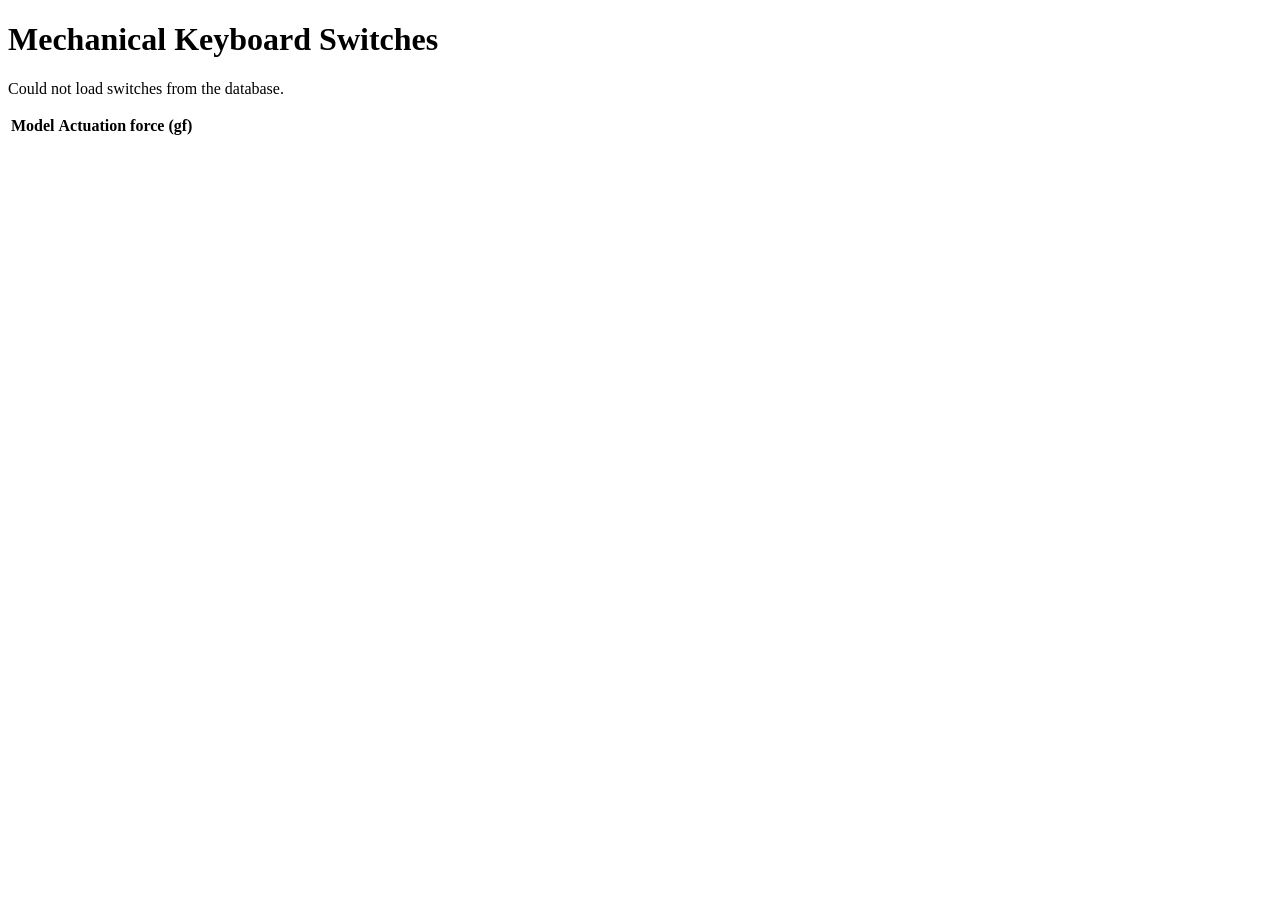
==== frontend/datatable.html @ 4822fb7b "Simple fetch test" ====
<!doctype html>
<html lang="en">
<head>
  <meta charset="utf-8">
  <meta name="viewport" content="width=device-width, initial-scale=1">
  <title>Mechanical Keyboard Switches</title>
  <script src="js/datatable.js" defer></script>
</head>
<body>
  <h1>Mechanical Keyboard Switches</h1>
  <p id="status" role="status"></p>
  <table>
    <thead>
      <tr>
        <th scope="col">Model</th>
        <th scope="col">Actuation force (gf)</th>
      </tr>
    </thead>
    <tbody id="switches"></tbody>
  </table>
</body>
</html>
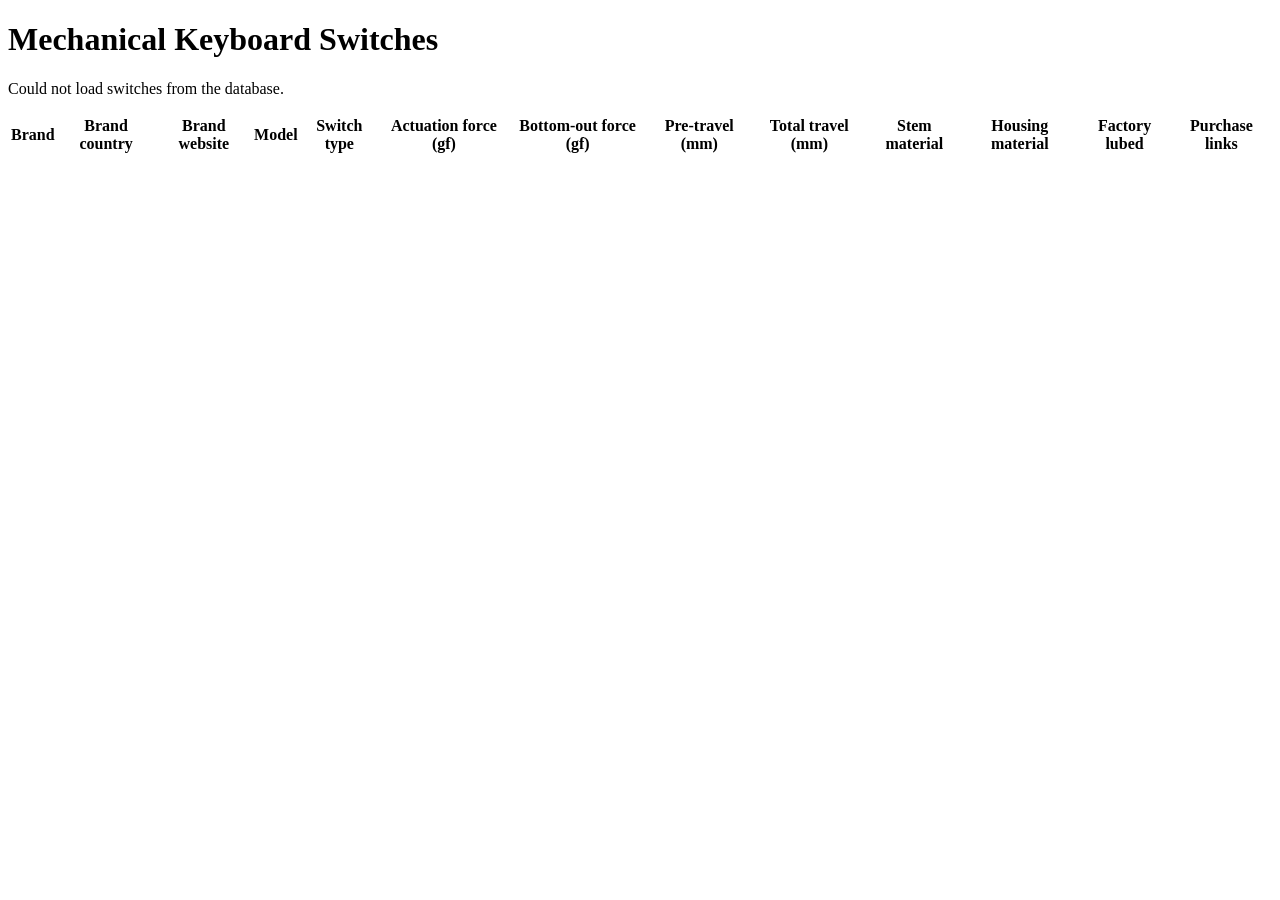
==== commit f99d2005: "Display all columns, add simple styling" ====
--- a/frontend/datatable.html
+++ b/frontend/datatable.html
@@ -4,6 +4,7 @@
   <meta charset="utf-8">
   <meta name="viewport" content="width=device-width, initial-scale=1">
   <title>Mechanical Keyboard Switches</title>
+  <link rel="stylesheet" href="/css/style.css">
   <script src="js/datatable.js" defer></script>
 </head>
 <body>
@@ -12,8 +13,19 @@
   <table>
     <thead>
       <tr>
+        <th scope="col">Brand</th>
+        <th scope="col">Brand country</th>
+        <th scope="col">Brand website</th>
         <th scope="col">Model</th>
+        <th scope="col">Switch type</th>
         <th scope="col">Actuation force (gf)</th>
+        <th scope="col">Bottom-out force (gf)</th>
+        <th scope="col">Pre-travel (mm)</th>
+        <th scope="col">Total travel (mm)</th>
+        <th scope="col">Stem material</th>
+        <th scope="col">Housing material</th>
+        <th scope="col">Factory lubed</th>
+        <th scope="col">Purchase links</th>
       </tr>
     </thead>
     <tbody id="switches"></tbody>
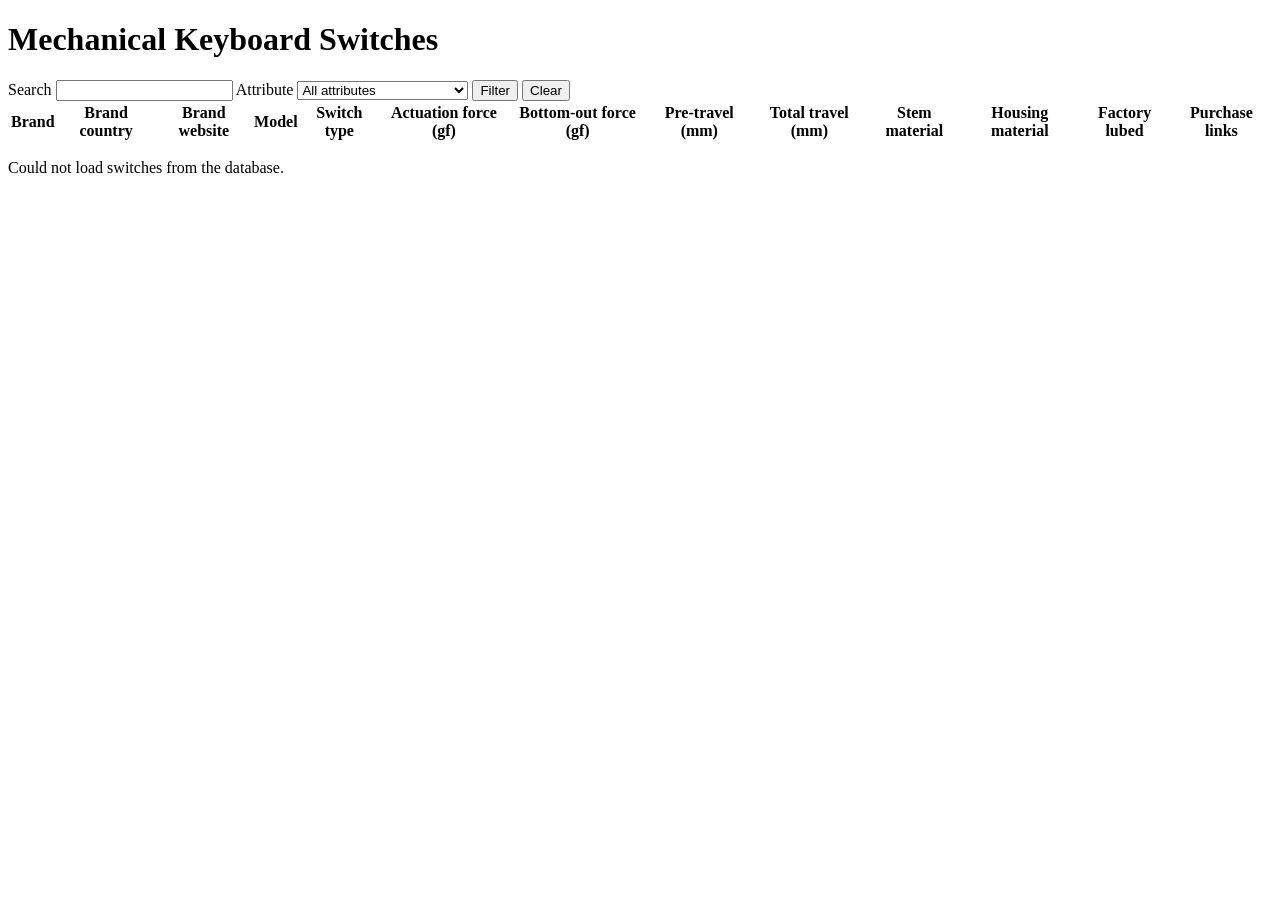
==== commit 453f5016: "Added basic filtering" ====
--- a/frontend/datatable.html
+++ b/frontend/datatable.html
@@ -9,7 +9,29 @@
 </head>
 <body>
   <h1>Mechanical Keyboard Switches</h1>
-  <p id="status" role="status"></p>
+  <form id="filter-form">
+    <label for="search">Search</label>
+    <input id="search" name="search" type="search">
+    <label for="attribute">Attribute</label>
+    <select id="attribute" name="attribute">
+      <option value="all">All attributes</option>
+      <option value="brand">Brand</option>
+      <option value="brand_country">Brand country</option>
+      <option value="brand_website">Brand website</option>
+      <option value="model">Model</option>
+      <option value="switch_type">Switch type</option>
+      <option value="actuation_force_g">Actuation force</option>
+      <option value="bottom_out_force_g">Bottom-out force</option>
+      <option value="pre_travel_mm">Pre-travel</option>
+      <option value="total_travel_mm">Total travel</option>
+      <option value="stem_material">Stem material</option>
+      <option value="housing_material">Housing material</option>
+      <option value="factory_lubed">Factory lubed (true/false)</option>
+      <option value="purchase_links">Purchase links</option>
+    </select>
+    <button type="submit">Filter</button>
+    <button type="reset">Clear</button>
+  </form>
   <table>
     <thead>
       <tr>
@@ -30,5 +52,6 @@
     </thead>
     <tbody id="switches"></tbody>
   </table>
+  <p id="status" role="status"></p>
 </body>
 </html>
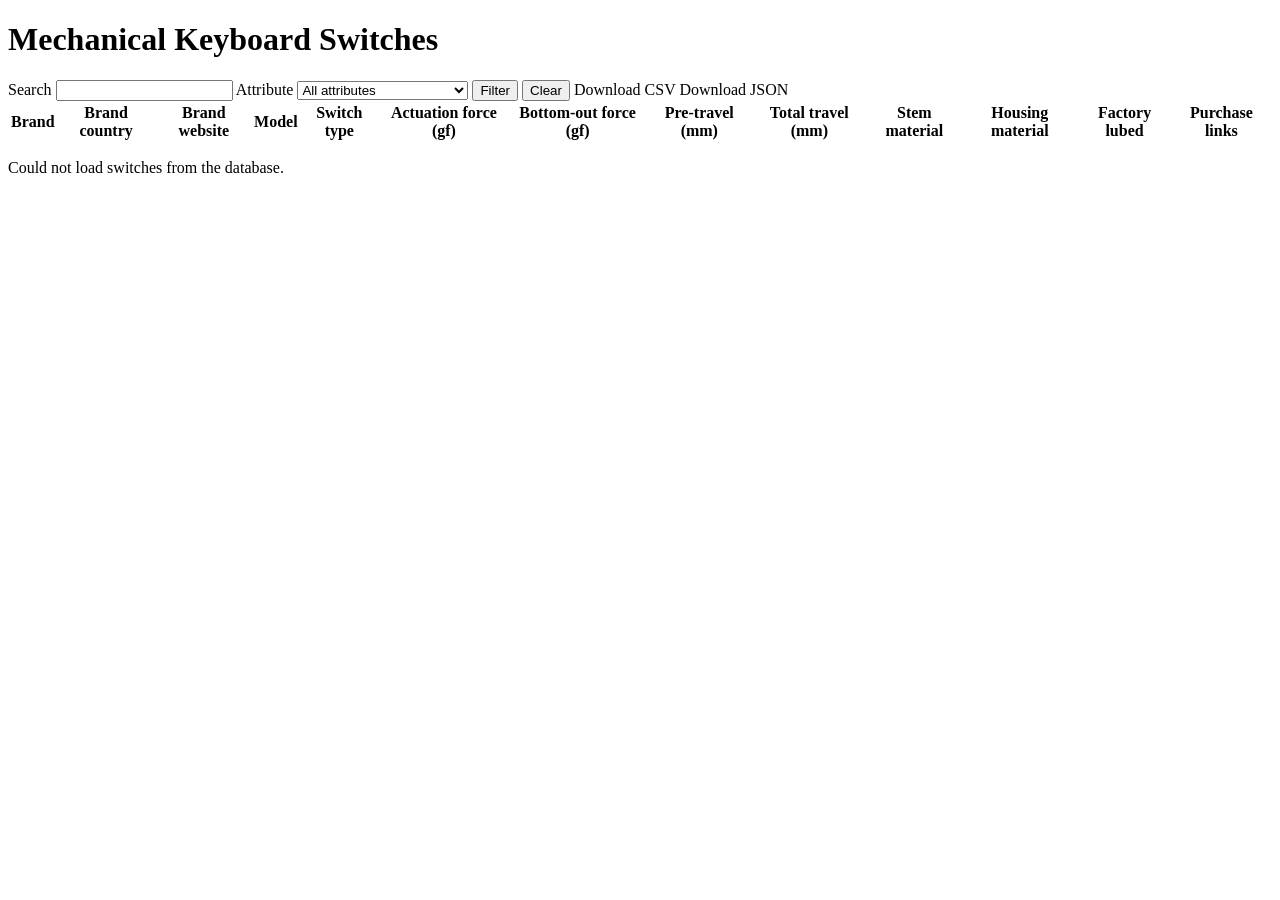
==== commit 667f572c: "Added download links for filtered data: JSON and CSV" ====
--- a/frontend/datatable.html
+++ b/frontend/datatable.html
@@ -31,6 +31,8 @@
     </select>
     <button type="submit">Filter</button>
     <button type="reset">Clear</button>
+    <a id="download-csv" download="mechanical_switches_filtered.csv">Download CSV</a>
+    <a id="download-json" download="mechanical_switches_filtered.json">Download JSON</a>
   </form>
   <table>
     <thead>
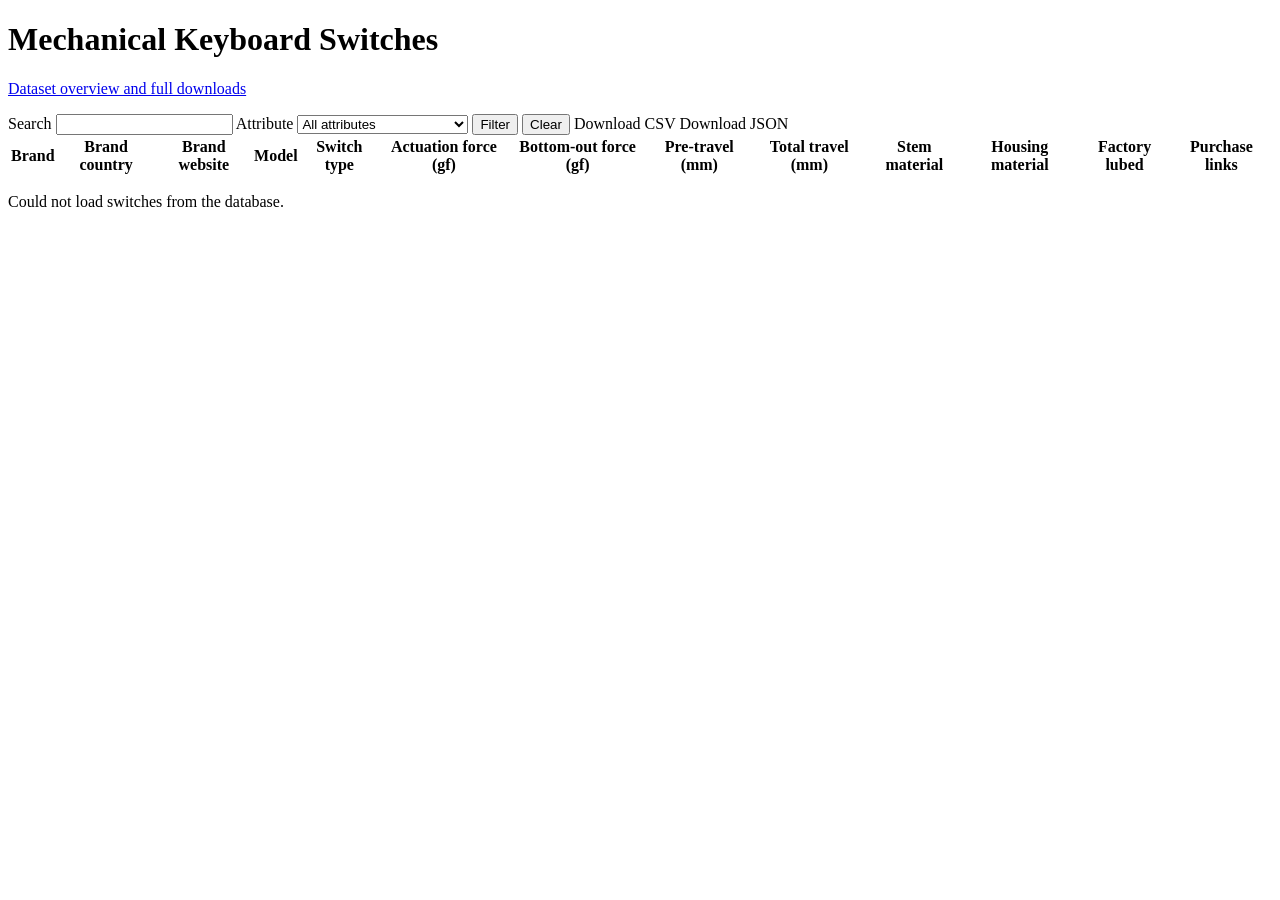
==== commit 8b7c624e: "Added index.html, updated README.md" ====
--- a/frontend/datatable.html
+++ b/frontend/datatable.html
@@ -9,6 +9,7 @@
 </head>
 <body>
   <h1>Mechanical Keyboard Switches</h1>
+  <p><a href="/index.html">Dataset overview and full downloads</a></p>
   <form id="filter-form">
     <label for="search">Search</label>
     <input id="search" name="search" type="search">
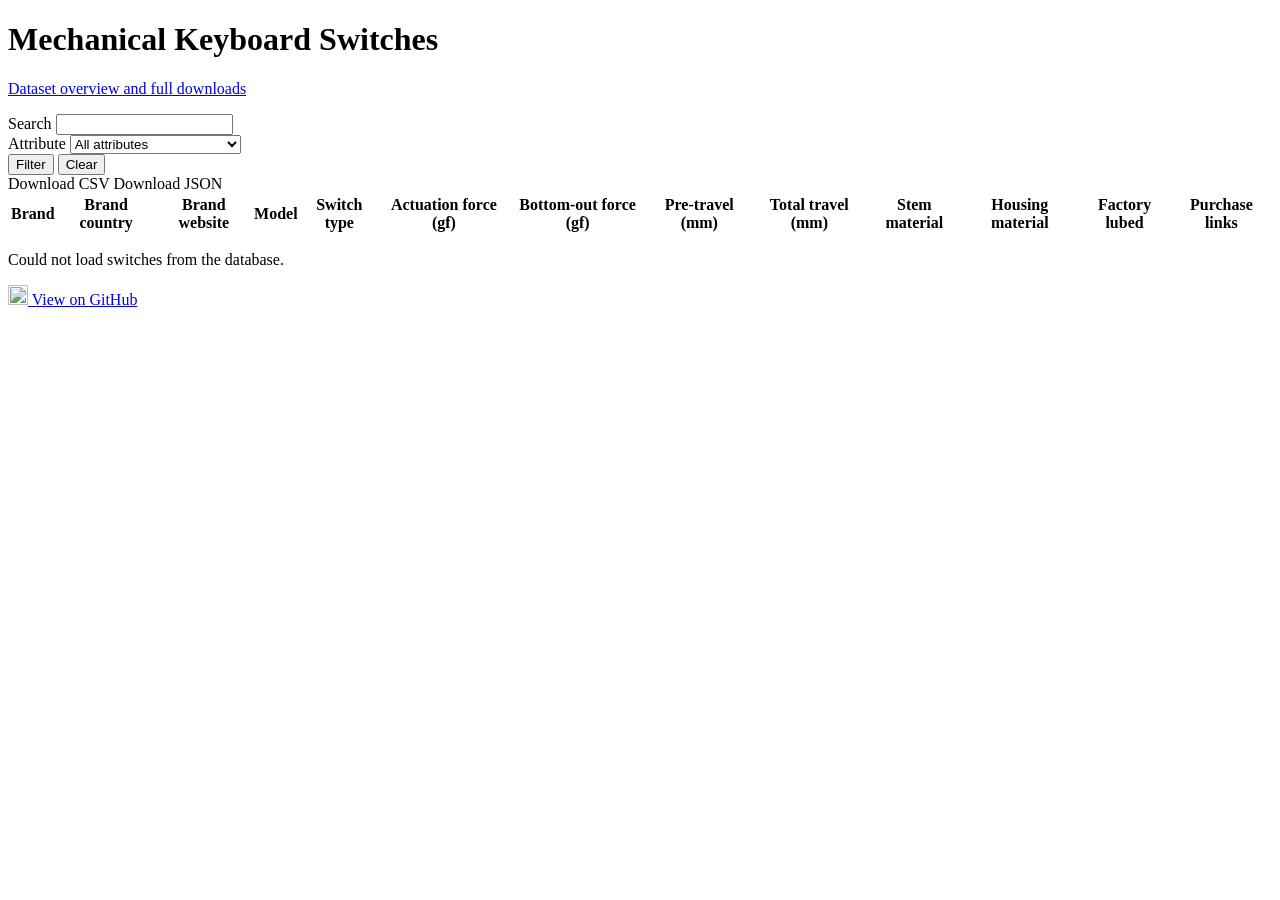
==== commit 1be78a10: "Big styling changes" ====
--- a/frontend/datatable.html
+++ b/frontend/datatable.html
@@ -8,11 +8,15 @@
   <script src="js/datatable.js" defer></script>
 </head>
 <body>
+  <main class="page page-wide">
   <h1>Mechanical Keyboard Switches</h1>
   <p><a href="/index.html">Dataset overview and full downloads</a></p>
   <form id="filter-form">
+    <div class="filter-field">
     <label for="search">Search</label>
     <input id="search" name="search" type="search">
+    </div>
+    <div class="filter-field">
     <label for="attribute">Attribute</label>
     <select id="attribute" name="attribute">
       <option value="all">All attributes</option>
@@ -30,11 +34,17 @@
       <option value="factory_lubed">Factory lubed (true/false)</option>
       <option value="purchase_links">Purchase links</option>
     </select>
+    </div>
+    <div class="filter-actions">
     <button type="submit">Filter</button>
     <button type="reset">Clear</button>
+    </div>
+    <div class="downloads">
     <a id="download-csv" download="mechanical_switches_filtered.csv">Download CSV</a>
     <a id="download-json" download="mechanical_switches_filtered.json">Download JSON</a>
+    </div>
   </form>
+  <div class="table-container switch-table" tabindex="0" role="region" aria-label="Switch models and specifications">
   <table>
     <thead>
       <tr>
@@ -55,6 +65,14 @@
     </thead>
     <tbody id="switches"></tbody>
   </table>
+  </div>
   <p id="status" role="status"></p>
+  <footer class="site-footer">
+    <a href="https://github.com/RavyWavie/MKS_db">
+      <img src="/images/github.svg" width="20" height="20" alt="">
+      View on GitHub
+    </a>
+  </footer>
+  </main>
 </body>
 </html>
